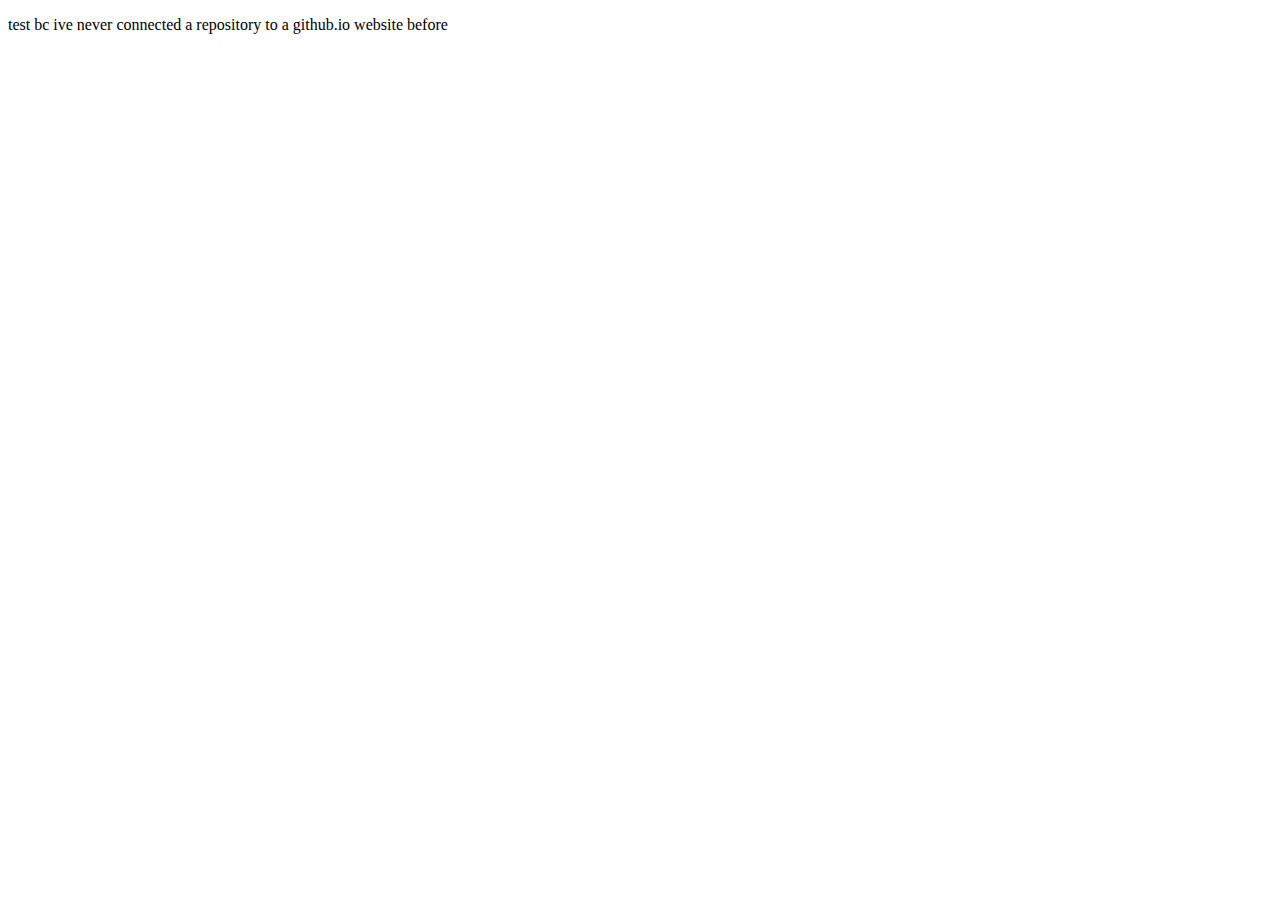
==== index.html @ d5ac08e1 "index.html" ====
<!DOCTYPE html>
<html lang="en">
<head>
    <meta charset="UTF-8">
    <meta name="viewport" content="width=device-width, initial-scale=1.0">
    <title>Document</title>
</head>
<body>
    <p>test bc ive never connected a repository to a github.io website before</p>
</body>
</html>
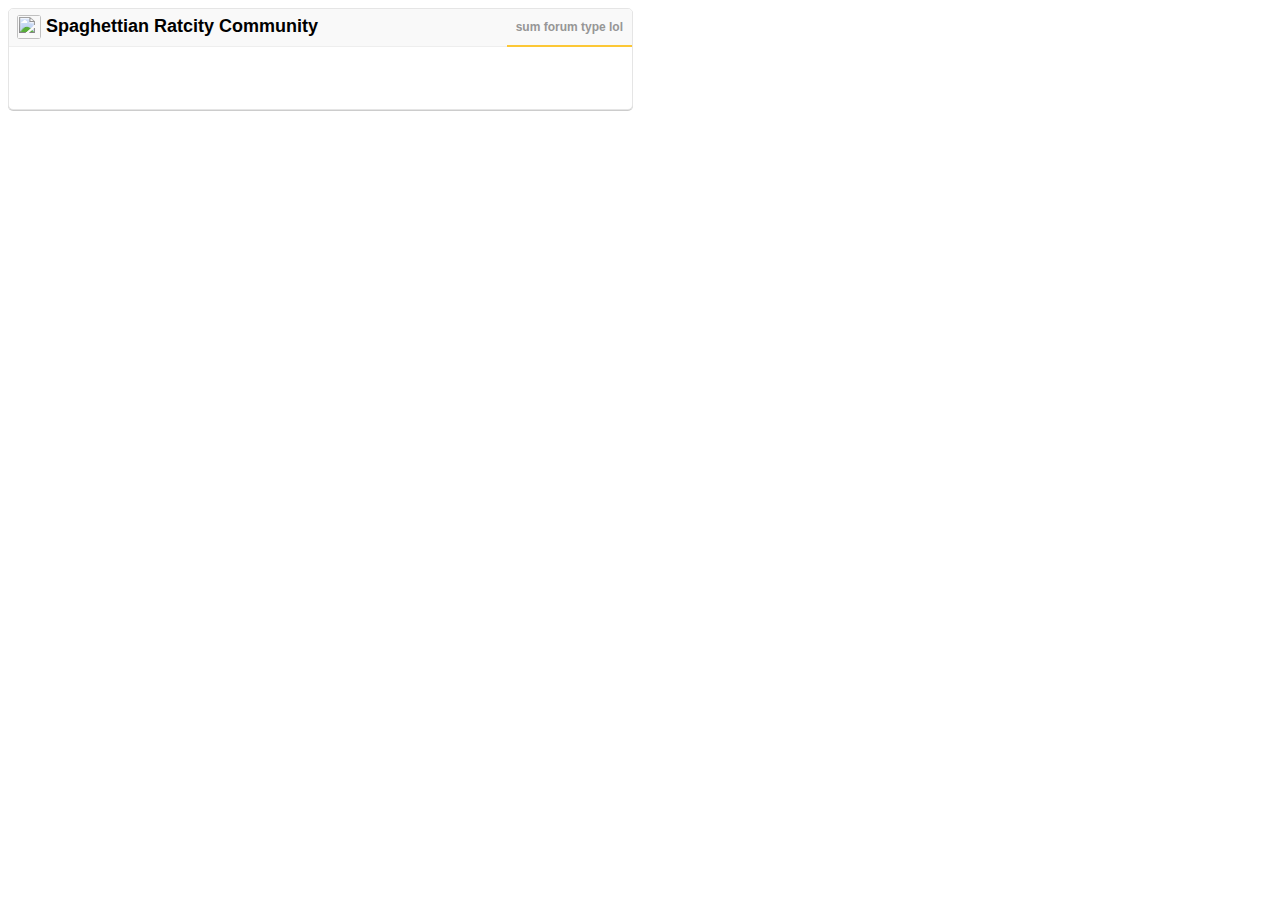
==== commit de5f51a1: "created the header" ====
--- a/index.html
+++ b/index.html
@@ -1,11 +1,70 @@
 <!DOCTYPE html>
 <html lang="en">
 <head>
-    <meta charset="UTF-8">
-    <meta name="viewport" content="width=device-width, initial-scale=1.0">
-    <title>Document</title>
+        <meta charset="UTF-8">
+        <meta name="viewport" content="width=device-width, initial-scale=1.0">
+        <title>Document</title>
 </head>
+        <style>
+                body {
+                        font-family: Helvetica, Arial, sans-serif;
+                }
+                div {
+                        display: block;
+                        unicode-bidi: isolate;
+                }
+
+                .main {
+                        width:623px;
+                        height:100px;
+                        border: 1px solid rgba(0, 0, 0, 0.1);
+                        box-shadow: 0 1px 0px rgba(0, 0, 0, 0.2);
+                        border-radius: 5px;
+                        overflow: hidden;
+                }
+
+
+
+                .header-container {
+                        background-color: #f9f9f9;
+                        border-bottom: 1px solid #eee;
+                        padding: 5px 8px;
+                        font-size: 12px;
+                }
+
+                .community-hyperlink {
+                        font-size: 18px;
+                        font-weight: bold;
+                }
+
+                .community-icon {
+                        width:24px;
+                        height:24px;
+                        border-radius: 3px;
+                        margin-top: 1px;
+                        margin-bottom: 2px;
+                        vertical-align: middle;
+                }
+
+                .forum-type {
+                        font-weight: bold;
+                        border-bottom: 2px solid #fcc735;
+                        color: #969696;
+                        float: right;
+                        margin: -5px -8px -5px 10px;
+                        padding: 11px 9px;
+                }
+        </style>
 <body>
-    <p>test bc ive never connected a repository to a github.io website before</p>
+        <div class="main">
+                <div class="header-container">
+                        <a class="forum-type"><div>sum forum type lol</div></a>
+                        <a class="community-hyperlink">
+                                <img src="https://web.archive.org/web/20171028083621im_/https://d3esbfg30x759i.cloudfront.net/tip/AAUAABAdnQAu_6QRly" 
+                                class="community-icon">
+                                Spaghettian Ratcity Community
+                        </a>
+                </div>
+        </div>
 </body>
 </html>